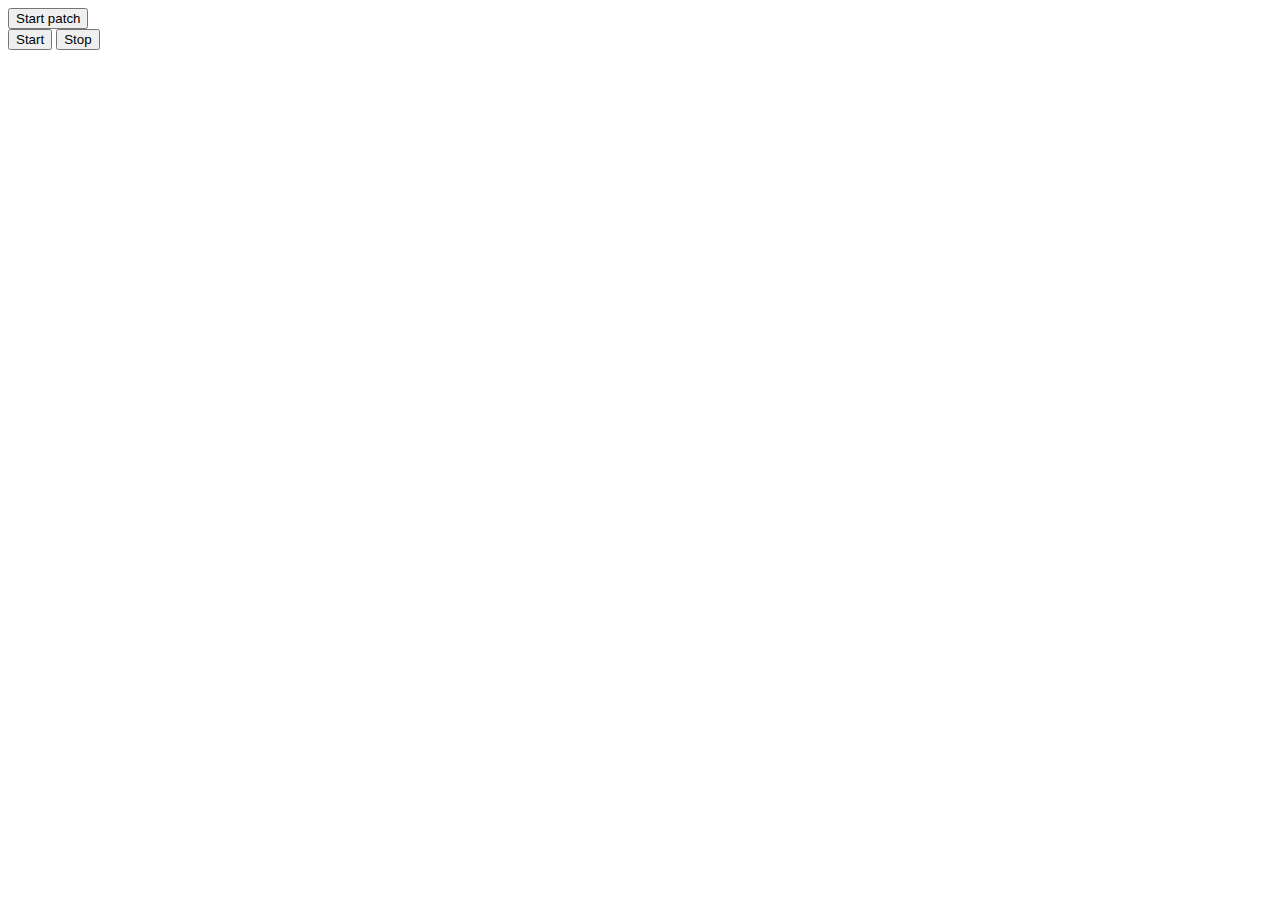
==== index.html @ c00a9ac6 "Rename shytbox.html to index.html" ====
<!doctype HTML>

<html>

<head>

<script src="js/jquery.js"></script>

<script src="js/webpd-latest.js"></script>

<script>

var patch

$.get('patches/myPatch.pd', function(patchStr) {

patch = Pd.loadPatch(patchStr)

Pd.start()

})

</script>

</head>



<body>
<button id="startButton">Start patch</button>
<script>
  // Now, when user clicks on button, Pd will start and sound should work even on iOS.
  var button = document.getElementById('startButton')
  Pd.startOnClick(button, function() {
    console.log('clicked!')
  })
</script>


 <div id="controls">
      <button id="sample1Button">Start</button>
      <button id="sample2Button">Stop</button>
 <script type="text/javascript">
      $('button#sample1Button').click(function() {
        Pd.send('gob', ['bang'])
      })
      $('button#sample2Button').click(function() {
        Pd.send('stopb', ['bang'])
      })
      
   
    </script>
    </div>




</body>

</html>
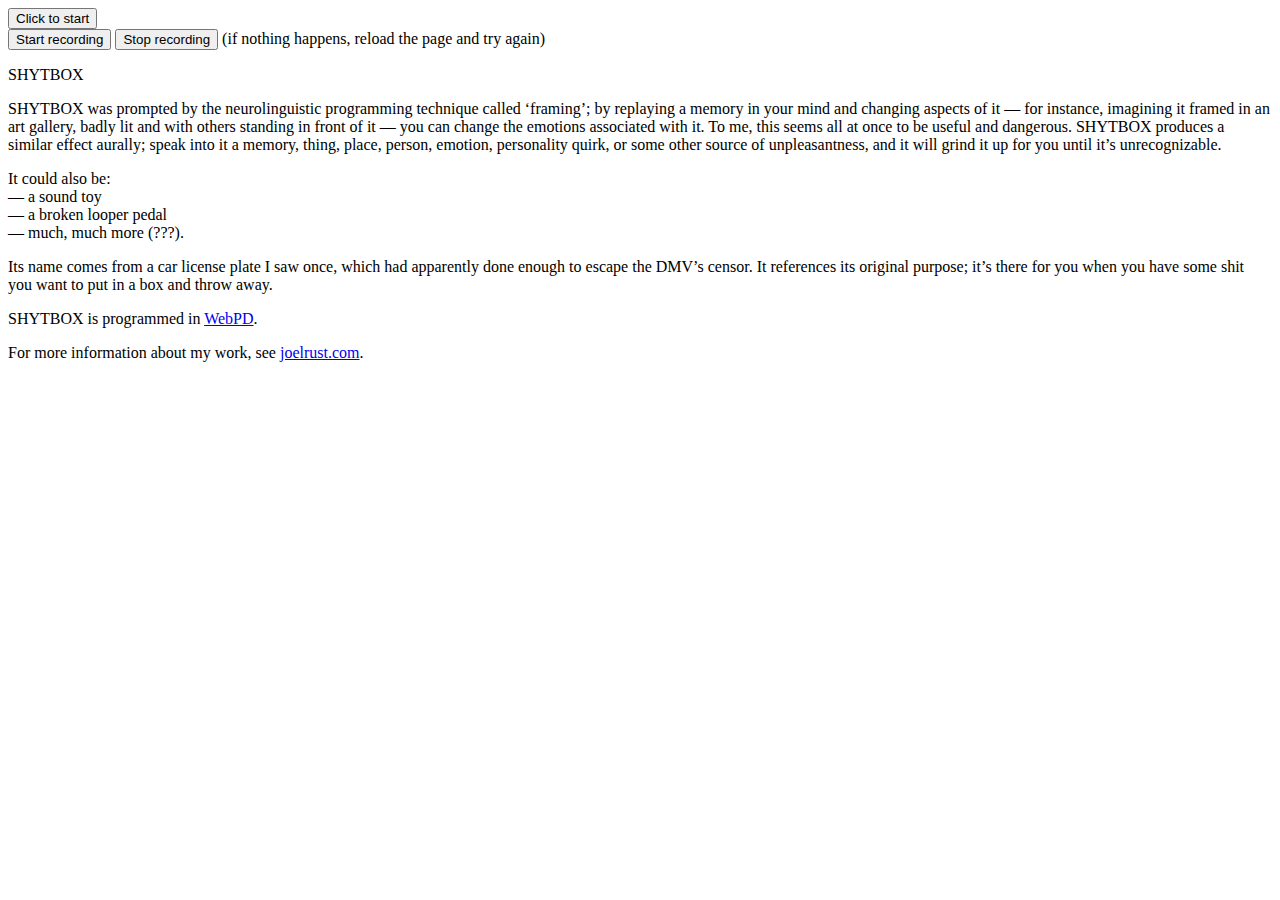
==== commit b76fccff: "Create index.html" ====
--- a/index.html
+++ b/index.html
@@ -1,3 +1,4 @@
+
 <!doctype HTML>
 
 <html>
@@ -8,18 +9,15 @@
 
 <script src="js/webpd-latest.js"></script>
 
+   <link rel="stylesheet" href="http://joelrust.com/inland.css">
+
+ 
 <script>
-
 var patch
-
 $.get('patches/myPatch.pd', function(patchStr) {
-
 patch = Pd.loadPatch(patchStr)
-
 Pd.start()
-
 })
-
 </script>
 
 </head>
@@ -27,9 +25,9 @@
 
 
 <body>
-<button id="startButton">Start patch</button>
+<button id="startButton">Click to start</button>
 <script>
-  // Now, when user clicks on button, Pd will start and sound should work even on iOS.
+ 
   var button = document.getElementById('startButton')
   Pd.startOnClick(button, function() {
     console.log('clicked!')
@@ -38,12 +36,22 @@
 
 
  <div id="controls">
-      <button id="sample1Button">Start</button>
-      <button id="sample2Button">Stop</button>
+      <button id="sample1Button">Start recording</button>
+      <button id="sample2Button">Stop recording</button>
+  (if nothing happens, reload the page and try again)
  <script type="text/javascript">
+  
+ //    $('button#sample1Button').click(function() {
+   //  Pd.startOnClick(button, function() {
+  //  console.log('clicked!')
+   //   })
+  
       $('button#sample1Button').click(function() {
         Pd.send('gob', ['bang'])
       })
+  
+   
+  
       $('button#sample2Button').click(function() {
         Pd.send('stopb', ['bang'])
       })
@@ -51,13 +59,20 @@
    
     </script>
     </div>
+ <p>SHYTBOX</p>
 
+<p>SHYTBOX was prompted by the neurolinguistic programming technique called ‘framing’; by replaying a memory in your mind and changing aspects of it — for instance, imagining it framed in an art gallery, badly lit and with others standing in front of it — you can change the emotions associated with it. To me, this seems all at once to be useful and dangerous. SHYTBOX produces a similar effect aurally; speak into it a memory, thing, place, person, emotion, personality quirk, or some other source of unpleasantness, and it will grind it up for you until it’s unrecognizable.</p>
 
+<p>It could also be:<br>
+— a sound toy<br>
+— a broken looper pedal<br>
+— much, much more (???).</p>
+
+<p>Its name comes from a car license plate I saw once, which had apparently done enough to escape the DMV’s censor. It references its original purpose; it’s there for you when you have some shit you want to put in a box and throw away.</p>
+<p>SHYTBOX is programmed in <a href="https://github.com/sebpiq/WebPd" target="_blank">WebPD</a>. </p>
+   <p>For more information about my work, see <a href="http://www.joelrust.com" target="_blank">joelrust.com</a>.
 
 
 </body>
 
 </html>
-
-
-
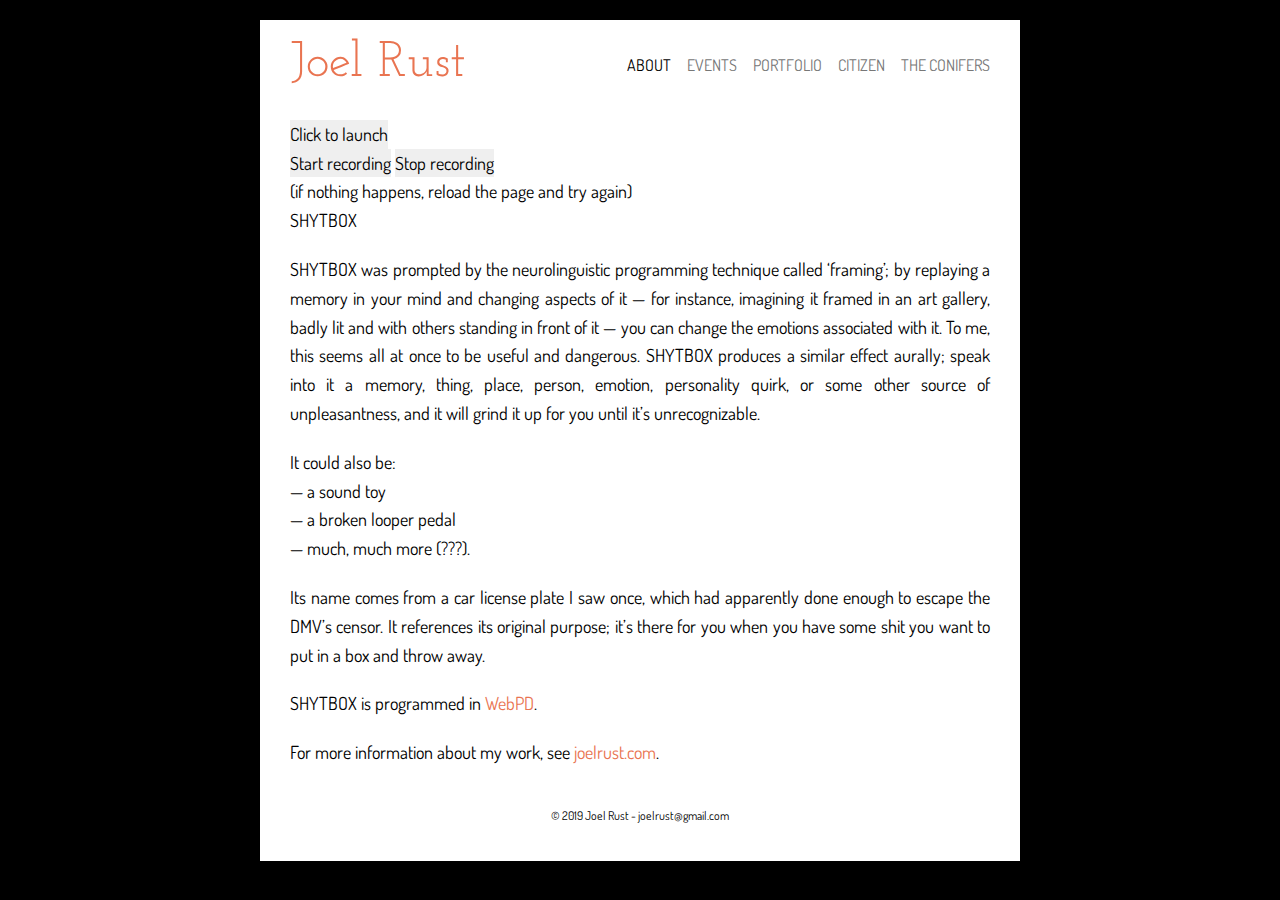
==== commit dbf7379e: "Update index.html" ====
--- a/index.html
+++ b/index.html
@@ -1,15 +1,13 @@
-
-<!doctype HTML>
-
+<!DOCTYPE html>
 <html>
-
 <head>
-
+   
+   
 <script src="js/jquery.js"></script>
 
 <script src="js/webpd-latest.js"></script>
 
-   <link rel="stylesheet" href="http://joelrust.com/inland.css">
+   <link rel="stylesheet" href="inland.css">
 
  
 <script>
@@ -20,12 +18,57 @@
 })
 </script>
 
+   
+	<meta content="text/html; charset=utf-8" http-equiv="Content-Type" />
+	<meta content="Joel Rust, Composer" name="description" />
+	<meta content="joel,rust,composer,music,about,bio,biography" name="keywords" />
+	<meta content="Joel Rust" name="author" />
+	<link href="http://fonts.googleapis.com/css?family=Josefin+Slab|Dosis" rel="stylesheet" type="text/css" />
+	<link href="inland.css" media="all" rel="stylesheet" type="text/css" /><script type="text/javascript" src="js/jquery-1.7.1.min.js"></script><script type="text/javascript" src="js/jquery.nivo.slider.js"></script>
+	<title>Joel Rust</title>
+	<script type="text/javascript">
+
+  var _gaq = _gaq || [];
+  _gaq.push(['_setAccount', 'UA-35033422-1']);
+  _gaq.push(['_trackPageview']);
+
+  (function() {
+    var ga = document.createElement('script'); ga.type = 'text/javascript'; ga.async = true;
+    ga.src = ('https:' == document.location.protocol ? 'https://ssl' : 'http://www') + '.google-analytics.com/ga.js';
+    var s = document.getElementsByTagName('script')[0]; s.parentNode.insertBefore(ga, s);
+  })();
+
+</script>
 </head>
+<body>
+<div class="clearfix" id="wrapper760">
+<div class="clearfix" id="header">
+<div class="clearfix" id="sitetitle">
+<h1><a href="index.html">Joel Rust</a></h1>
+</div>
 
+<div class="clearfix" id="nav">
+<ul>
+	<li><a class="current" href="index.html">About</a></li>
+	<li><a href="performances.html">Events</a></li>
+	<li><a href="portfolio.html">Portfolio</a></li>
+	<li><a href="citizen.html">CITIZEN</a></li>
+	<li><a href="conifers.html" target="_blank">The Conifers</a></li>
+
+
+</ul>
+</div>
+</div>
+
+<div id="content">
+
+   
+   
+   
 
 
 <body>
-<button id="startButton">Click to start</button>
+<button id="startButton">Click to launch</button>
 <script>
  
   var button = document.getElementById('startButton')
@@ -37,7 +80,7 @@
 
  <div id="controls">
       <button id="sample1Button">Start recording</button>
-      <button id="sample2Button">Stop recording</button>
+    <button id="sample2Button">Stop recording</button></br>
   (if nothing happens, reload the page and try again)
  <script type="text/javascript">
   
@@ -73,6 +116,14 @@
    <p>For more information about my work, see <a href="http://www.joelrust.com" target="_blank">joelrust.com</a>.
 
 
-</body>
+<div id="footer">
 
+<p>&copy; 2019 Joel Rust - joelrust@gmail.com</p>
+</div>
+</div>
+<script type="text/javascript">
+	$(window).load(function() {
+		$('#slider').nivoSlider();
+	});
+</script></body>
 </html>
--- a/inland.css
+++ b/inland.css
@@ -0,0 +1,146 @@
+/*
+Original design: Inland (v1.2 - Sep 12, 2012) - A free xhtml/css website template by Andreas Viklund.
+For more information, see http://andreasviklund.com/templates/inland/
+Includes:
+jQuery v1.7.1 from http://jquery.org/
+Nivo Slider v2.7.1 by Gilbert Pellegrom - http://nivo.dev7studios.com/
+*/
+
+
+
+*{border:0;font:inherit;font-size:100%;margin:0;padding:0;vertical-align:baseline;}
+
+/* HTML elements */
+body{background-color:#000;color:#000;font-family:'Dosis',Tahoma,Arial,sans-serif;font-weight: 400;font-size:18px;line-height:1.6em;}
+a{color:#e97451;text-decoration:none;}
+a:hover{color:#333;text-decoration:none;}
+a img{border:none;}
+h1,h2,h3,h4,h6{clear:left;font-weight:400;color:#000;margin:0em 0;font-family:'Josefin Slab';font-weight: 400;}
+h1{font-size:2.4em;}
+h2{font-size:2.0em;}
+h3{font-size:1.6em;}
+h4{font-size:1.2em;}
+h6{font-size:0.8em;}
+
+p,ul{margin:0 0 20px 0;;text-align:justify;}
+i,em {font-style:italic;}
+b,strong {font-weight:700;}
+html {overflow-y: scroll;}
+
+/* Main wrappers */
+#wrapper1240{background-color:#fff;margin:20px auto;width:1240px;}
+#wrapper960{background-color:#fff;margin:35px auto;width:960px;}
+#wrapper760{background-color:#fff;margin:20px auto;width:760px;}
+#wrapper600{background-color:#fff;margin:0 auto;width:600px;}
+#wrapperfluid{background-color:#fff;margin:0 auto;max-width:1260px;}
+
+/* Layout IDs */
+#header{position:relative;}
+#sitetitle{float:left;margin:30px 0 10px 30px;}
+#sitetitle h1 {font-size:50px;color:#777;margin:0;padding:0;}
+#header-image{height:300px;margin:0;padding:0;}
+#content{padding:15px 30px;background-color:#f;}
+#extended{padding:15px 30px;background-color:#fff;}
+#extended a{text-decoration:underline;}
+
+/* Top links menu */
+#toplinks{background-color:#fafafa;padding:0 30px;}
+#toplinks ul{list-style:none;margin:0;text-align:right;}
+#toplinks ul li{display:inline-block;font-size:14px;margin:15px 0 12px 15px;}
+#toplinks ul li a{color:#777;}
+#toplinks ul li a:hover{color:#2c2b2b;text-decoration:none;}
+
+/* Main navigation menu */
+#nav{float:right;font-family:'Dosis',Verdana,Tahoma,sans-serif;text-align:center;}
+#nav ul{list-style:none;margin:30px 30px 26px 20px;}
+#nav ul li{background:none!important;display:inline-block;text-align:right;height:auto;line-height:25px;margin-bottom:0;margin-left:12px;position:relative;}
+#nav ul li a{color:#777;display:block;font-size:16px;padding-top:0;text-transform:uppercase;}
+#nav ul li a:hover{color:#111;}
+#nav ul li a.current{color:#000;}
+
+
+/* Columns */
+#sidebar{width:33.3%;}
+#main{width:66.6%;}
+#trio1{float:left;width:33.3%;}
+#trio2{float:left;width:33.3%;}
+#trio3{float:right;width:33.3%;}
+.inner{margin:5px 30px;}
+#trio1 .inner{margin-left:0;}
+#trio2 .inner{margin:0;}
+#trio3 .inner{margin-right:0;}
+.left .inner{margin-left:0;}
+.right .inner{margin-right:0;}
+
+/* Footer */
+#footer{clear:both;background-color:#fff;}
+#footer p{color:#000;font-size:12px;margin:0;padding:15px 30px;text-align:center;}
+#footer a{color:#000;}
+#footer a:hover{color:#333;}
+
+/* Image alignment */
+img.alignleft,img.aligncenter,img.alignright{background:#fff;padding:4px;margin-bottom:10px;border:1px solid #ddd;}
+.alignleft{float:left;margin-right:30px;}
+.alignright{float:right;margin-left:30px;}
+.aligncenter{text-align:center;display:block;clear:both;margin:5px auto;}
+
+/* Additional classes */
+.shadow{background:url(images/shadow.png) top center no-repeat;}
+.clear{clear:both;}
+.left{float:left;}
+.right{float:right;}
+
+/* Clearing fix */
+.clearfix:after{clear:both;content:".";display:block;height:0;visibility:hidden;}
+* html .clearfix{height:1%;}
+*:first-child+html .clearfix{min-height:1%;}
+
+/* Alternate color scheme, add class="altcolors" to the body tag to apply */
+.altcolors{background-color:#e6e8e8;}
+.altcolors #wrapper600, .altcolors #wrapper760, .altcolors #wrapper960, .altcolors #wrapper1240, .altcolors #wrapperfluid {box-shadow: 0px 0px 28px #888;}
+.altcolors #toplinks, .altcolors #footer{background-color:#eaecec;}
+.altcolors #content{background-color:#f2f4f4;}
+
+/*
+ jQuery Nivo Slider v2.7.1
+ http://nivo.dev7studios.com
+ Copyright 2011, Gilbert Pellegrom
+ Free to use and abuse under the MIT license.
+ http://www.opensource.org/licenses/mit-license.php
+ */
+.nivoSlider{position:relative;}
+.nivoSlider img{position:absolute;top:0;left:0;}
+.nivoSlider a.nivo-imageLink{position:absolute;top:0;left:0;width:100%;height:100%;border:0;padding:0;margin:0;z-index:6;display:none;}
+.nivo-slice{display:block;position:absolute;z-index:5;height:100%;}
+.nivo-box{display:block;position:absolute;z-index:5;}
+.nivo-caption{position:absolute;left:0;bottom:0;background:#000;color:#fff;opacity:0.8;width:100%;z-index:8;}
+.nivo-caption p{padding:5px;margin:0;}
+.nivo-caption a{display:inline!important;}
+.nivo-html-caption{display:none;}
+.nivo-directionNav a{position:absolute;top:45%;z-index:9;cursor:pointer;}
+.nivo-prevNav{left:0;}
+.nivo-nextNav{right:0;}
+.nivo-controlNav a{position:relative;z-index:9;cursor:pointer;}
+.nivo-controlNav a.active{font-weight:700;}
+
+/*
+Skin Name: Nivo Slider Default Theme (modified)
+Skin URI: http://nivo.dev7studios.com
+Skin Type: flexible
+Description: The default skin for the Nivo Slider, modified to work with the Inland One template.
+Version: 1.2
+Author: Gilbert Pellegrom (modified by Andreas Viklund)
+Author URI: http://dev7studios.com
+*/
+.slider-wrapper .nivoSlider{position:relative;height:300px;background:#fafafa url(images/loading.gif) no-repeat 50% 50%;margin-bottom:55px;}
+.slider-wrapper .nivoSlider img{position:absolute;top:0;left:0;display:none;}
+.slider-wrapper .nivoSlider a{border:0;display:block;}
+.slider-wrapper .nivo-controlNav{position:absolute;left:50%;bottom:-41px;margin-left:-60px;/* Tweak this to center bullets */}
+.slider-wrapper .nivo-controlNav a{display:block;width:22px;height:22px;background:url(images/bullets.png) no-repeat;text-indent:-9999px;border:0;margin-right:3px;float:left;}
+.slider-wrapper .nivo-controlNav a.active{background-position:0 -22px;}
+.slider-wrapper .nivo-directionNav a{display:block;width:30px;height:30px;background:url(images/arrows.png) no-repeat;text-indent:-9999px;border:0;}
+.slider-wrapper a.nivo-nextNav{background-position:-30px 0;right:15px;}
+.slider-wrapper a.nivo-prevNav{left:15px;}
+.slider-wrapper .nivo-caption{font-family:'Droid Sans',Helvetica,Arial,sans-serif;background:rgba(0, 0, 0, 0.2);text-align:center;text-shadow:0 0 4px #111;}
+.slider-wrapper .nivo-caption a{color:#fff;border-bottom:1px dotted #fff;}
+.slider-wrapper .nivo-caption a:hover{color:#fff;}
--- a/inland.css
+++ b/inland.css
@@ -0,0 +1,146 @@
+/*
+Original design: Inland (v1.2 - Sep 12, 2012) - A free xhtml/css website template by Andreas Viklund.
+For more information, see http://andreasviklund.com/templates/inland/
+Includes:
+jQuery v1.7.1 from http://jquery.org/
+Nivo Slider v2.7.1 by Gilbert Pellegrom - http://nivo.dev7studios.com/
+*/
+
+
+
+*{border:0;font:inherit;font-size:100%;margin:0;padding:0;vertical-align:baseline;}
+
+/* HTML elements */
+body{background-color:#000;color:#000;font-family:'Dosis',Tahoma,Arial,sans-serif;font-weight: 400;font-size:18px;line-height:1.6em;}
+a{color:#e97451;text-decoration:none;}
+a:hover{color:#333;text-decoration:none;}
+a img{border:none;}
+h1,h2,h3,h4,h6{clear:left;font-weight:400;color:#000;margin:0em 0;font-family:'Josefin Slab';font-weight: 400;}
+h1{font-size:2.4em;}
+h2{font-size:2.0em;}
+h3{font-size:1.6em;}
+h4{font-size:1.2em;}
+h6{font-size:0.8em;}
+
+p,ul{margin:0 0 20px 0;;text-align:justify;}
+i,em {font-style:italic;}
+b,strong {font-weight:700;}
+html {overflow-y: scroll;}
+
+/* Main wrappers */
+#wrapper1240{background-color:#fff;margin:20px auto;width:1240px;}
+#wrapper960{background-color:#fff;margin:35px auto;width:960px;}
+#wrapper760{background-color:#fff;margin:20px auto;width:760px;}
+#wrapper600{background-color:#fff;margin:0 auto;width:600px;}
+#wrapperfluid{background-color:#fff;margin:0 auto;max-width:1260px;}
+
+/* Layout IDs */
+#header{position:relative;}
+#sitetitle{float:left;margin:30px 0 10px 30px;}
+#sitetitle h1 {font-size:50px;color:#777;margin:0;padding:0;}
+#header-image{height:300px;margin:0;padding:0;}
+#content{padding:15px 30px;background-color:#f;}
+#extended{padding:15px 30px;background-color:#fff;}
+#extended a{text-decoration:underline;}
+
+/* Top links menu */
+#toplinks{background-color:#fafafa;padding:0 30px;}
+#toplinks ul{list-style:none;margin:0;text-align:right;}
+#toplinks ul li{display:inline-block;font-size:14px;margin:15px 0 12px 15px;}
+#toplinks ul li a{color:#777;}
+#toplinks ul li a:hover{color:#2c2b2b;text-decoration:none;}
+
+/* Main navigation menu */
+#nav{float:right;font-family:'Dosis',Verdana,Tahoma,sans-serif;text-align:center;}
+#nav ul{list-style:none;margin:30px 30px 26px 20px;}
+#nav ul li{background:none!important;display:inline-block;text-align:right;height:auto;line-height:25px;margin-bottom:0;margin-left:12px;position:relative;}
+#nav ul li a{color:#777;display:block;font-size:16px;padding-top:0;text-transform:uppercase;}
+#nav ul li a:hover{color:#111;}
+#nav ul li a.current{color:#000;}
+
+
+/* Columns */
+#sidebar{width:33.3%;}
+#main{width:66.6%;}
+#trio1{float:left;width:33.3%;}
+#trio2{float:left;width:33.3%;}
+#trio3{float:right;width:33.3%;}
+.inner{margin:5px 30px;}
+#trio1 .inner{margin-left:0;}
+#trio2 .inner{margin:0;}
+#trio3 .inner{margin-right:0;}
+.left .inner{margin-left:0;}
+.right .inner{margin-right:0;}
+
+/* Footer */
+#footer{clear:both;background-color:#fff;}
+#footer p{color:#000;font-size:12px;margin:0;padding:15px 30px;text-align:center;}
+#footer a{color:#000;}
+#footer a:hover{color:#333;}
+
+/* Image alignment */
+img.alignleft,img.aligncenter,img.alignright{background:#fff;padding:4px;margin-bottom:10px;border:1px solid #ddd;}
+.alignleft{float:left;margin-right:30px;}
+.alignright{float:right;margin-left:30px;}
+.aligncenter{text-align:center;display:block;clear:both;margin:5px auto;}
+
+/* Additional classes */
+.shadow{background:url(images/shadow.png) top center no-repeat;}
+.clear{clear:both;}
+.left{float:left;}
+.right{float:right;}
+
+/* Clearing fix */
+.clearfix:after{clear:both;content:".";display:block;height:0;visibility:hidden;}
+* html .clearfix{height:1%;}
+*:first-child+html .clearfix{min-height:1%;}
+
+/* Alternate color scheme, add class="altcolors" to the body tag to apply */
+.altcolors{background-color:#e6e8e8;}
+.altcolors #wrapper600, .altcolors #wrapper760, .altcolors #wrapper960, .altcolors #wrapper1240, .altcolors #wrapperfluid {box-shadow: 0px 0px 28px #888;}
+.altcolors #toplinks, .altcolors #footer{background-color:#eaecec;}
+.altcolors #content{background-color:#f2f4f4;}
+
+/*
+ jQuery Nivo Slider v2.7.1
+ http://nivo.dev7studios.com
+ Copyright 2011, Gilbert Pellegrom
+ Free to use and abuse under the MIT license.
+ http://www.opensource.org/licenses/mit-license.php
+ */
+.nivoSlider{position:relative;}
+.nivoSlider img{position:absolute;top:0;left:0;}
+.nivoSlider a.nivo-imageLink{position:absolute;top:0;left:0;width:100%;height:100%;border:0;padding:0;margin:0;z-index:6;display:none;}
+.nivo-slice{display:block;position:absolute;z-index:5;height:100%;}
+.nivo-box{display:block;position:absolute;z-index:5;}
+.nivo-caption{position:absolute;left:0;bottom:0;background:#000;color:#fff;opacity:0.8;width:100%;z-index:8;}
+.nivo-caption p{padding:5px;margin:0;}
+.nivo-caption a{display:inline!important;}
+.nivo-html-caption{display:none;}
+.nivo-directionNav a{position:absolute;top:45%;z-index:9;cursor:pointer;}
+.nivo-prevNav{left:0;}
+.nivo-nextNav{right:0;}
+.nivo-controlNav a{position:relative;z-index:9;cursor:pointer;}
+.nivo-controlNav a.active{font-weight:700;}
+
+/*
+Skin Name: Nivo Slider Default Theme (modified)
+Skin URI: http://nivo.dev7studios.com
+Skin Type: flexible
+Description: The default skin for the Nivo Slider, modified to work with the Inland One template.
+Version: 1.2
+Author: Gilbert Pellegrom (modified by Andreas Viklund)
+Author URI: http://dev7studios.com
+*/
+.slider-wrapper .nivoSlider{position:relative;height:300px;background:#fafafa url(images/loading.gif) no-repeat 50% 50%;margin-bottom:55px;}
+.slider-wrapper .nivoSlider img{position:absolute;top:0;left:0;display:none;}
+.slider-wrapper .nivoSlider a{border:0;display:block;}
+.slider-wrapper .nivo-controlNav{position:absolute;left:50%;bottom:-41px;margin-left:-60px;/* Tweak this to center bullets */}
+.slider-wrapper .nivo-controlNav a{display:block;width:22px;height:22px;background:url(images/bullets.png) no-repeat;text-indent:-9999px;border:0;margin-right:3px;float:left;}
+.slider-wrapper .nivo-controlNav a.active{background-position:0 -22px;}
+.slider-wrapper .nivo-directionNav a{display:block;width:30px;height:30px;background:url(images/arrows.png) no-repeat;text-indent:-9999px;border:0;}
+.slider-wrapper a.nivo-nextNav{background-position:-30px 0;right:15px;}
+.slider-wrapper a.nivo-prevNav{left:15px;}
+.slider-wrapper .nivo-caption{font-family:'Droid Sans',Helvetica,Arial,sans-serif;background:rgba(0, 0, 0, 0.2);text-align:center;text-shadow:0 0 4px #111;}
+.slider-wrapper .nivo-caption a{color:#fff;border-bottom:1px dotted #fff;}
+.slider-wrapper .nivo-caption a:hover{color:#fff;}
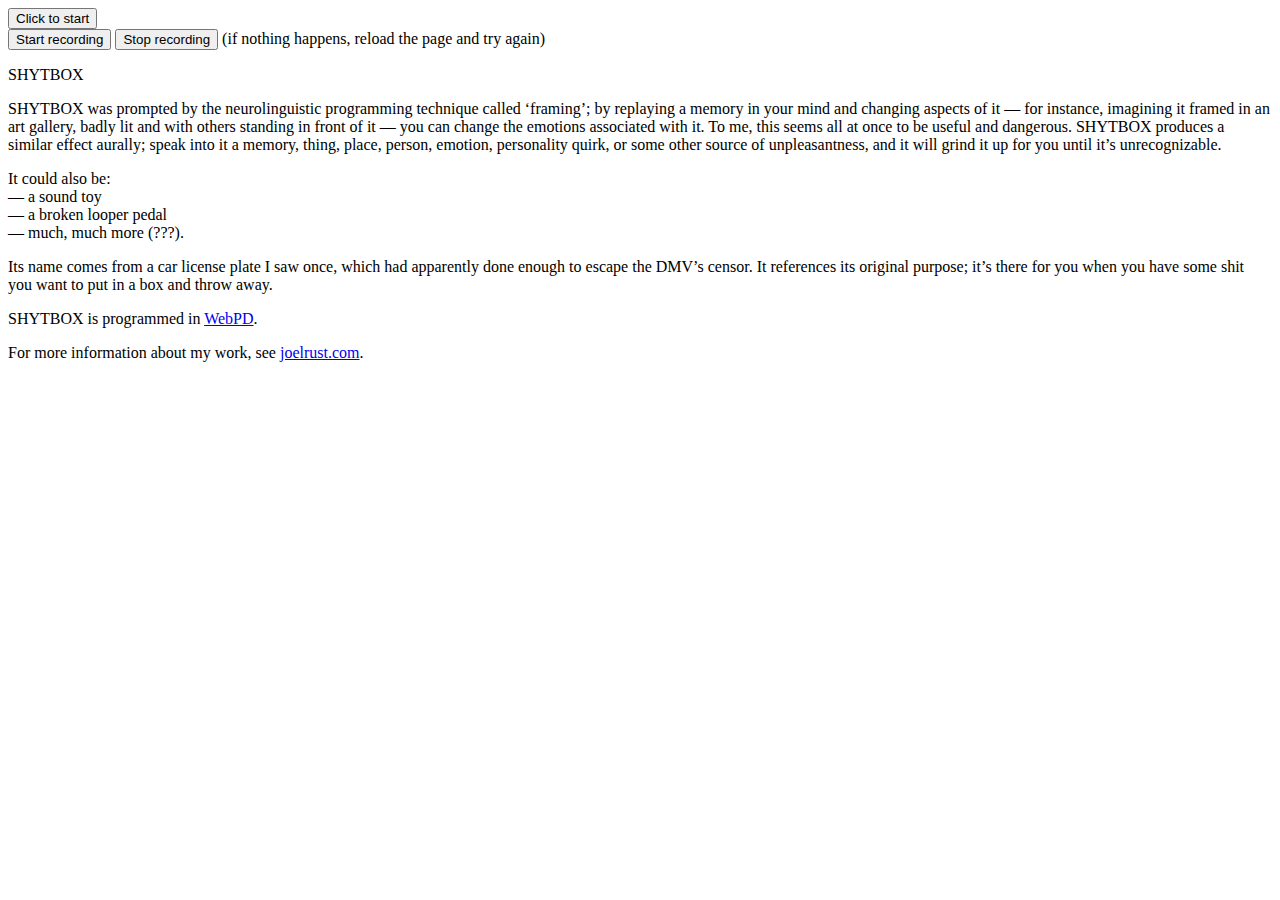
==== commit 59be76fd: "Update index.html" ====
--- a/index.html
+++ b/index.html
@@ -1,13 +1,14 @@
-<!DOCTYPE html>
+<!doctype HTML>
+
 <html>
+
 <head>
-   
-   
+
 <script src="js/jquery.js"></script>
 
 <script src="js/webpd-latest.js"></script>
 
-   <link rel="stylesheet" href="inland.css">
+   <link rel="stylesheet" href="http://joelrust.com/inland.css">
 
  
 <script>
@@ -18,57 +19,12 @@
 })
 </script>
 
-   
-	<meta content="text/html; charset=utf-8" http-equiv="Content-Type" />
-	<meta content="Joel Rust, Composer" name="description" />
-	<meta content="joel,rust,composer,music,about,bio,biography" name="keywords" />
-	<meta content="Joel Rust" name="author" />
-	<link href="http://fonts.googleapis.com/css?family=Josefin+Slab|Dosis" rel="stylesheet" type="text/css" />
-	<link href="inland.css" media="all" rel="stylesheet" type="text/css" /><script type="text/javascript" src="js/jquery-1.7.1.min.js"></script><script type="text/javascript" src="js/jquery.nivo.slider.js"></script>
-	<title>Joel Rust</title>
-	<script type="text/javascript">
+</head>
 
-  var _gaq = _gaq || [];
-  _gaq.push(['_setAccount', 'UA-35033422-1']);
-  _gaq.push(['_trackPageview']);
-
-  (function() {
-    var ga = document.createElement('script'); ga.type = 'text/javascript'; ga.async = true;
-    ga.src = ('https:' == document.location.protocol ? 'https://ssl' : 'http://www') + '.google-analytics.com/ga.js';
-    var s = document.getElementsByTagName('script')[0]; s.parentNode.insertBefore(ga, s);
-  })();
-
-</script>
-</head>
-<body>
-<div class="clearfix" id="wrapper760">
-<div class="clearfix" id="header">
-<div class="clearfix" id="sitetitle">
-<h1><a href="index.html">Joel Rust</a></h1>
-</div>
-
-<div class="clearfix" id="nav">
-<ul>
-	<li><a class="current" href="index.html">About</a></li>
-	<li><a href="performances.html">Events</a></li>
-	<li><a href="portfolio.html">Portfolio</a></li>
-	<li><a href="citizen.html">CITIZEN</a></li>
-	<li><a href="conifers.html" target="_blank">The Conifers</a></li>
-
-
-</ul>
-</div>
-</div>
-
-<div id="content">
-
-   
-   
-   
 
 
 <body>
-<button id="startButton">Click to launch</button>
+<button id="startButton">Click to start</button>
 <script>
  
   var button = document.getElementById('startButton')
@@ -80,7 +36,7 @@
 
  <div id="controls">
       <button id="sample1Button">Start recording</button>
-    <button id="sample2Button">Stop recording</button></br>
+      <button id="sample2Button">Stop recording</button>
   (if nothing happens, reload the page and try again)
  <script type="text/javascript">
   
@@ -116,14 +72,6 @@
    <p>For more information about my work, see <a href="http://www.joelrust.com" target="_blank">joelrust.com</a>.
 
 
-<div id="footer">
+</body>
 
-<p>&copy; 2019 Joel Rust - joelrust@gmail.com</p>
-</div>
-</div>
-<script type="text/javascript">
-	$(window).load(function() {
-		$('#slider').nivoSlider();
-	});
-</script></body>
 </html>
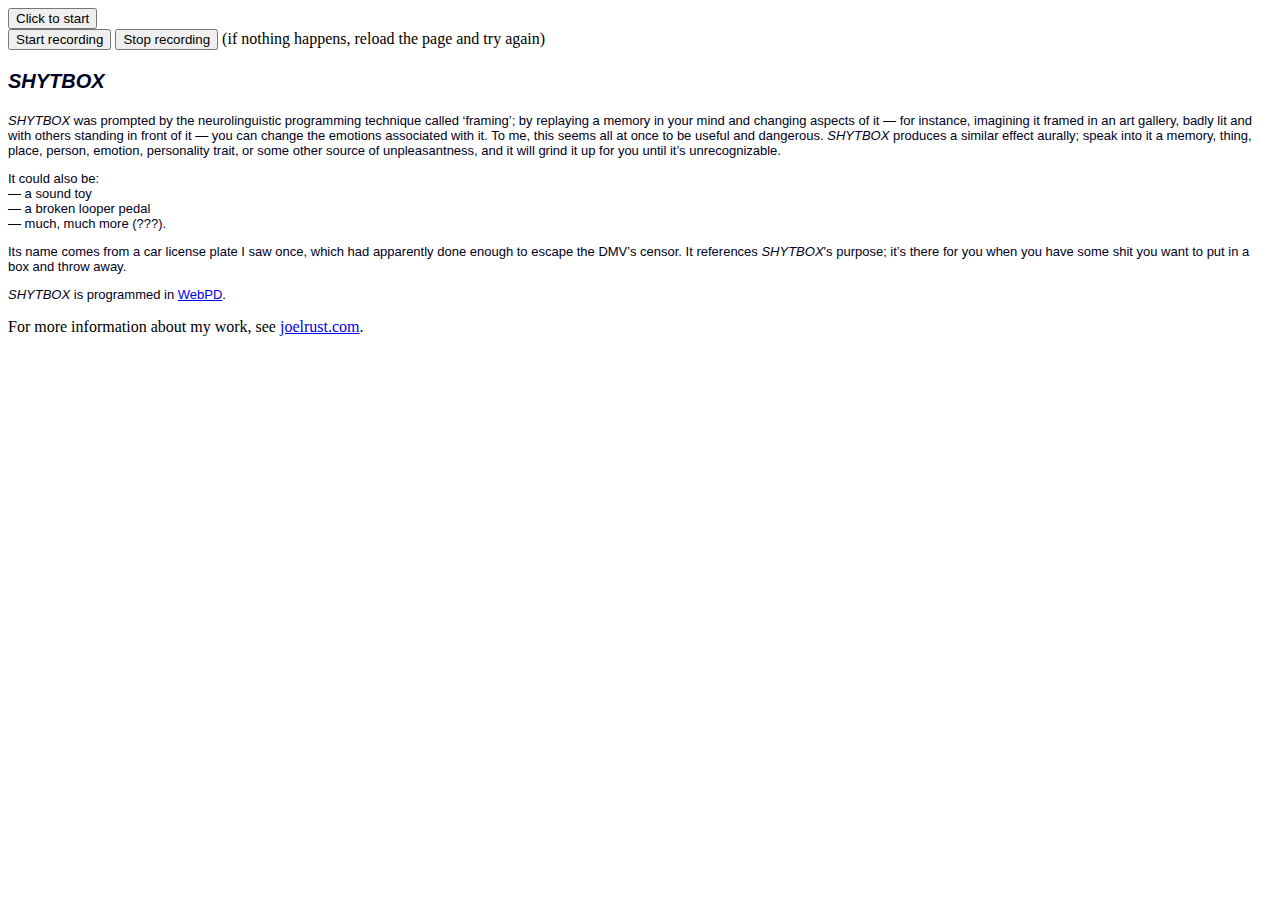
==== commit 609d57ce: "Update index.html" ====
--- a/index.html
+++ b/index.html
@@ -21,8 +21,6 @@
 
 </head>
 
-
-
 <body>
 <button id="startButton">Click to start</button>
 <script>
@@ -39,36 +37,25 @@
       <button id="sample2Button">Stop recording</button>
   (if nothing happens, reload the page and try again)
  <script type="text/javascript">
-  
- //    $('button#sample1Button').click(function() {
-   //  Pd.startOnClick(button, function() {
-  //  console.log('clicked!')
-   //   })
-  
-      $('button#sample1Button').click(function() {
+    $('button#sample1Button').click(function() {
         Pd.send('gob', ['bang'])
       })
-  
-   
-  
       $('button#sample2Button').click(function() {
         Pd.send('stopb', ['bang'])
       })
-      
-   
-    </script>
+       </script>
     </div>
- <p>SHYTBOX</p>
+   <p style="font-size:20px; color:#000022; font-family:arial;"><b><i>SHYTBOX</i></b></p>
 
-<p>SHYTBOX was prompted by the neurolinguistic programming technique called ‘framing’; by replaying a memory in your mind and changing aspects of it — for instance, imagining it framed in an art gallery, badly lit and with others standing in front of it — you can change the emotions associated with it. To me, this seems all at once to be useful and dangerous. SHYTBOX produces a similar effect aurally; speak into it a memory, thing, place, person, emotion, personality quirk, or some other source of unpleasantness, and it will grind it up for you until it’s unrecognizable.</p>
+<p style="font-size:13px; color:#000022; font-family:arial;"><i>SHYTBOX</i> was prompted by the neurolinguistic programming technique called ‘framing’; by replaying a memory in your mind and changing aspects of it — for instance, imagining it framed in an art gallery, badly lit and with others standing in front of it — you can change the emotions associated with it. To me, this seems all at once to be useful and dangerous. <i>SHYTBOX</i> produces a similar effect aurally; speak into it a memory, thing, place, person, emotion, personality trait, or some other source of unpleasantness, and it will grind it up for you until it’s unrecognizable.</p>
 
-<p>It could also be:<br>
+<p style="font-size:13px; color:#000022; font-family:arial;">It could also be:<br>
 — a sound toy<br>
 — a broken looper pedal<br>
 — much, much more (???).</p>
 
-<p>Its name comes from a car license plate I saw once, which had apparently done enough to escape the DMV’s censor. It references its original purpose; it’s there for you when you have some shit you want to put in a box and throw away.</p>
-<p>SHYTBOX is programmed in <a href="https://github.com/sebpiq/WebPd" target="_blank">WebPD</a>. </p>
+<p style="font-size:13px; color:#000022; font-family:arial;">Its name comes from a car license plate I saw once, which had apparently done enough to escape the DMV’s censor. It references <i>SHYTBOX</i>'s purpose; it’s there for you when you have some shit you want to put in a box and throw away.</p>
+<p style="font-size:13px; color:#000022; font-family:arial;"><i>SHYTBOX</i> is programmed in <a href="https://github.com/sebpiq/WebPd" target="_blank">WebPD</a>. </p>
    <p>For more information about my work, see <a href="http://www.joelrust.com" target="_blank">joelrust.com</a>.
 
 
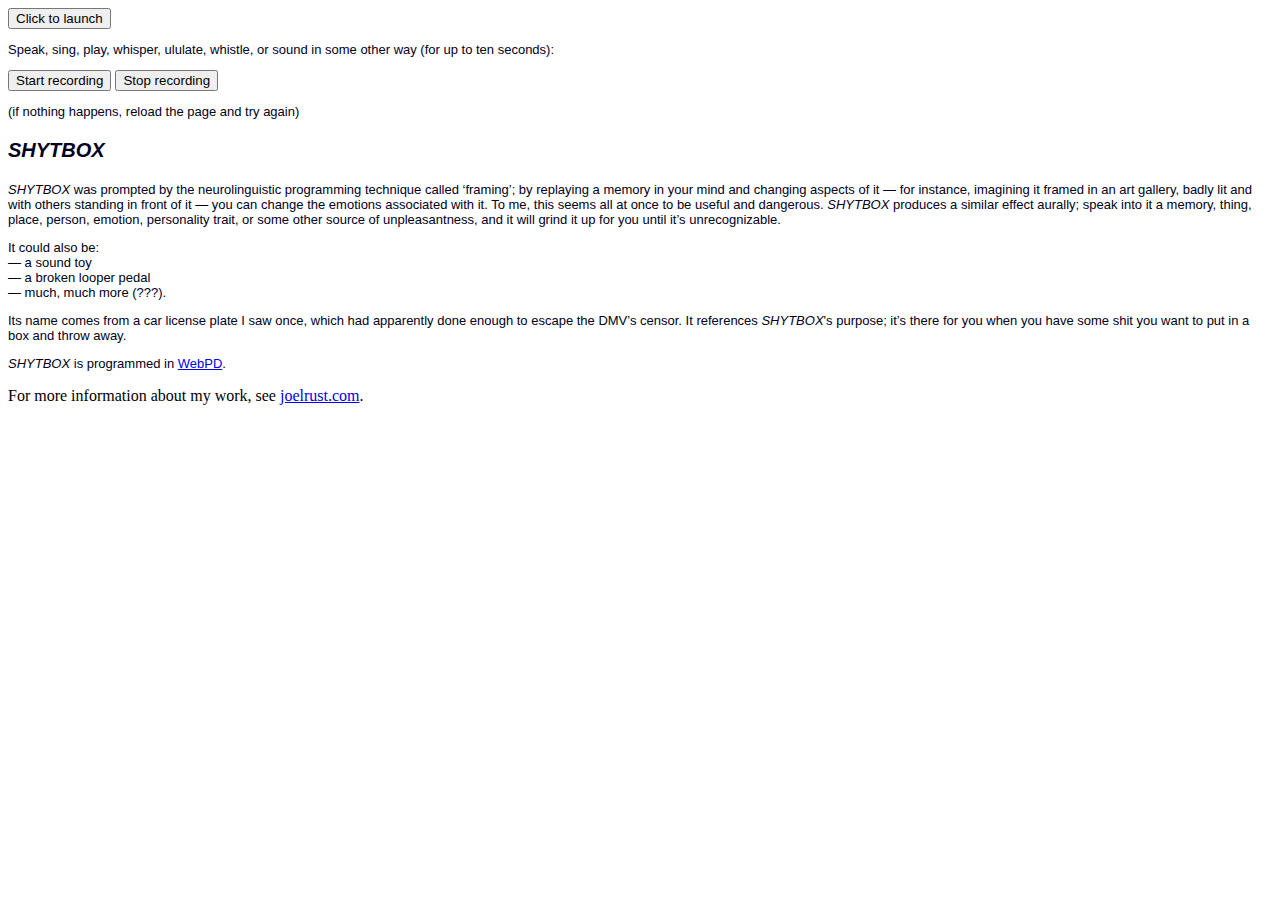
==== commit 5ad3194f: "Update index.html" ====
--- a/index.html
+++ b/index.html
@@ -7,9 +7,6 @@
 <script src="js/jquery.js"></script>
 
 <script src="js/webpd-latest.js"></script>
-
-   <link rel="stylesheet" href="http://joelrust.com/inland.css">
-
  
 <script>
 var patch
@@ -22,7 +19,9 @@
 </head>
 
 <body>
-<button id="startButton">Click to start</button>
+<button id="startButton">Click to launch</button>
+   <p style="font-size:13px; color:#000022; font-family:arial;">Speak, sing, play, whisper, ululate, whistle, or sound in some other way (for up to ten seconds):</p>
+
 <script>
  
   var button = document.getElementById('startButton')
@@ -35,7 +34,7 @@
  <div id="controls">
       <button id="sample1Button">Start recording</button>
       <button id="sample2Button">Stop recording</button>
-  (if nothing happens, reload the page and try again)
+<p style="font-size:13px; color:#000022; font-family:arial;">(if nothing happens, reload the page and try again)</p>
  <script type="text/javascript">
     $('button#sample1Button').click(function() {
         Pd.send('gob', ['bang'])
